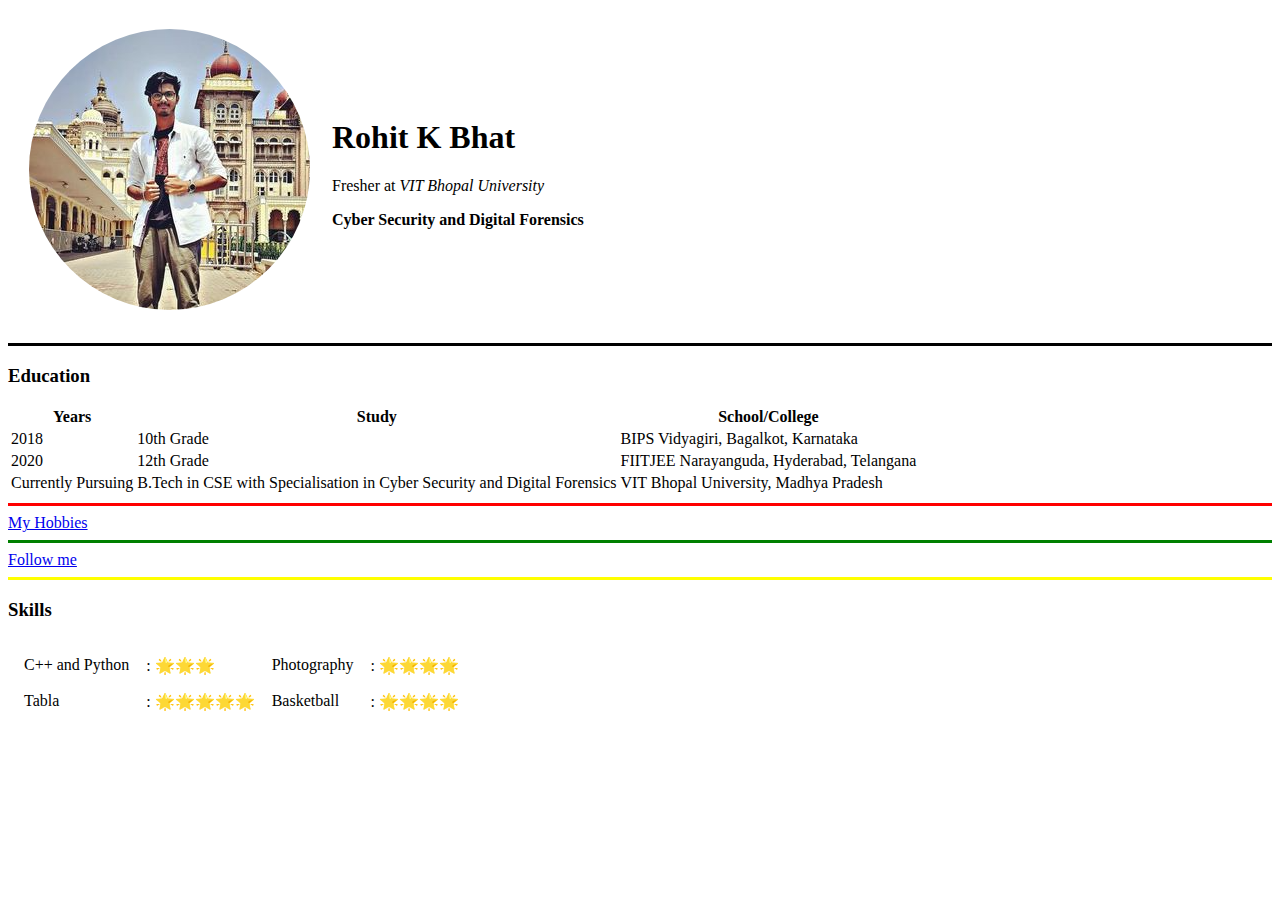
==== index.html @ 4d99222c "HTML - Basic Personal Site" ====
<!DOCTYPE html>
<html lang="en">
<head>
    
    <meta charset="UTF-8">
    <meta http-equiv="X-UA-Compatible" content="IE=edge">
    <meta name="viewport" content="width=device-width, initial-scale=1.0">
    <title>Rohit's Personal Site</title>
</head>
<body>
    <table cellspacing="20">
        <tr>
            <td><img src="rohit_bhat.png" alt="rohit bhat profile picure"></td>
            <td><h1>Rohit K Bhat</h1>
                <p>Fresher at <em>VIT Bhopal University</em></p>
                <p><strong>Cyber Security and Digital Forensics</strong></p></td>
        </tr>
    </table>
    
    <hr size="3" color="black">
    <h3>Education</h3>
    <table>
        <thead>
            <tr>
                <th>Years</th>
                <th>Study</th>
                <th>School/College</th>
            </tr>
        </thead>
        <tbody>
            <tr>
                <td>2018</td>
                <td>10th Grade</td>
                <td>BIPS Vidyagiri, Bagalkot, Karnataka</td>
            </tr>
    
            <tr>
                <td>2020</td>
                <td>12th Grade</td>
                <td>FIITJEE Narayanguda, Hyderabad, Telangana</td>
            </tr>
    
            <tr>
                <td>Currently Pursuing</td>
                <td>B.Tech in CSE with Specialisation in Cyber Security and Digital Forensics</td>
                <td>VIT Bhopal University, Madhya Pradesh</td>
            </tr>
    
        </tbody>
        
    </table>
    
    <hr size="3" color="red">
    <a href="hobbies.html">My Hobbies</a>

    <hr size="3" color="green">
    <a href="follow_me_on.html">Follow me</a>

    <hr size="3" color="yellow">
    <h3>Skills</h3>
    <table cellspacing="15">
        <tr>
            <td>C++ and Python   </td>
            <td>: 🌟🌟🌟  </td>
            <td>Photography </td>
            <td>: 🌟🌟🌟🌟</td>
        </tr>
        <tr>
            <td>Tabla   </td>
            <td>: 🌟🌟🌟🌟🌟  </td>
            <td>Basketball </td>
            <td>: 🌟🌟🌟🌟</td>
        </tr>
    </table>
</body>
</html>
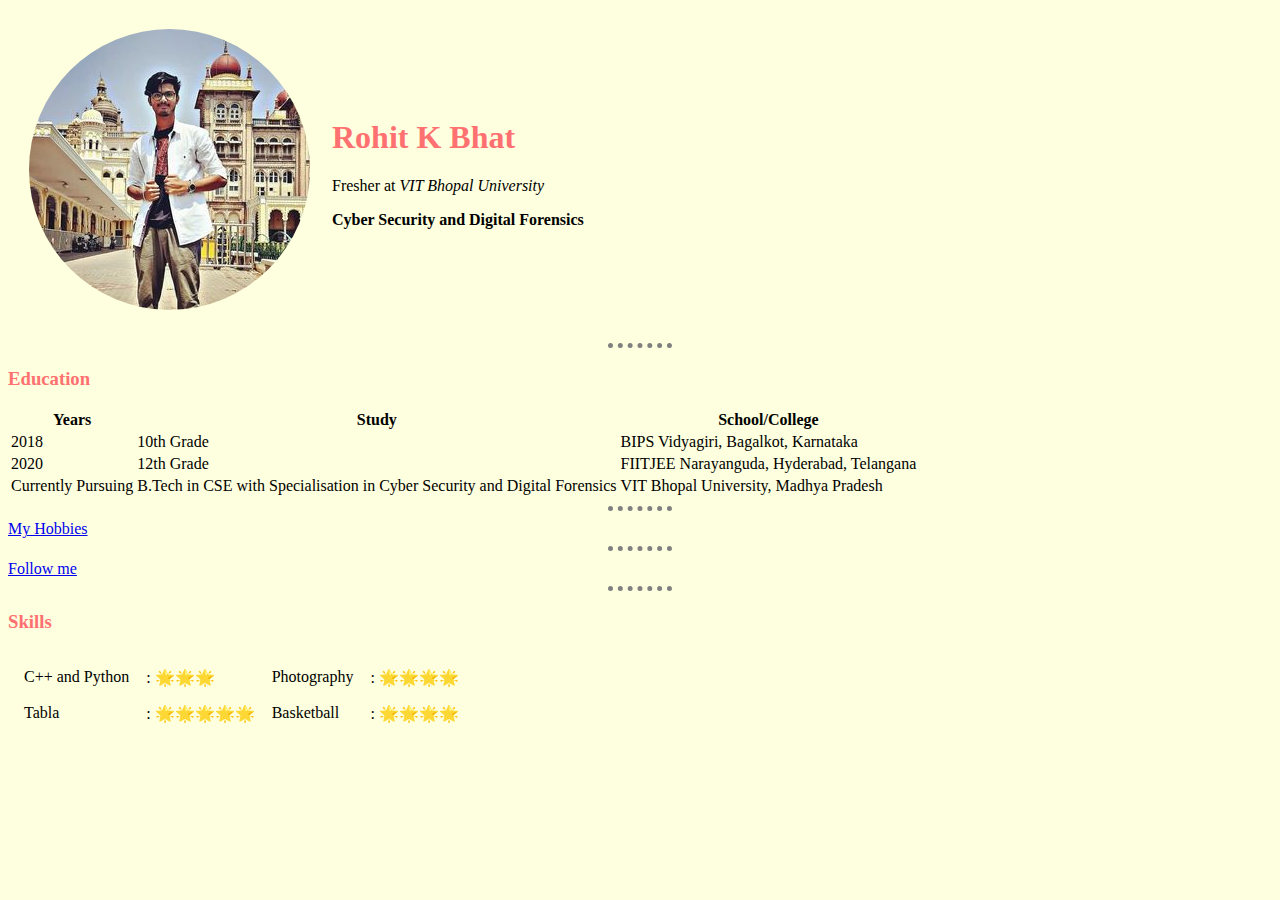
==== commit f46635d8: "Add files via upload" ====
--- a/index.html
+++ b/index.html
@@ -6,7 +6,11 @@
     <meta http-equiv="X-UA-Compatible" content="IE=edge">
     <meta name="viewport" content="width=device-width, initial-scale=1.0">
     <title>Rohit's Personal Site</title>
-</head>
+    <link rel="stylesheet" href="CSS/Styles.css">
+    <link rel="icon" href="favicon.ico">
+    </head>
+
+
 <body>
     <table cellspacing="20">
         <tr>
@@ -17,7 +21,7 @@
         </tr>
     </table>
     
-    <hr size="3" color="black">
+    <hr size="3">
     <h3>Education</h3>
     <table>
         <thead>
@@ -50,13 +54,13 @@
         
     </table>
     
-    <hr size="3" color="red">
+    <hr size="3">
     <a href="hobbies.html">My Hobbies</a>
 
-    <hr size="3" color="green">
+    <hr size="3">
     <a href="follow_me_on.html">Follow me</a>
 
-    <hr size="3" color="yellow">
+    <hr size="3">
     <h3>Skills</h3>
     <table cellspacing="15">
         <tr>
@@ -72,5 +76,5 @@
             <td>: 🌟🌟🌟🌟</td>
         </tr>
     </table>
-</body>
+    </body>
 </html>--- a/CSS/Styles.css
+++ b/CSS/Styles.css
@@ -0,0 +1,16 @@
+body {
+        background-color: #feffde;
+}
+hr {                    
+    border-style: none;
+    border-top-style: dotted ;
+    border-color: grey;
+    border-width: 5px ;
+    width: 5%;}
+                    
+h1 {
+    color:#ff7171;
+}
+h3 {
+    color:#ff7171;
+}
